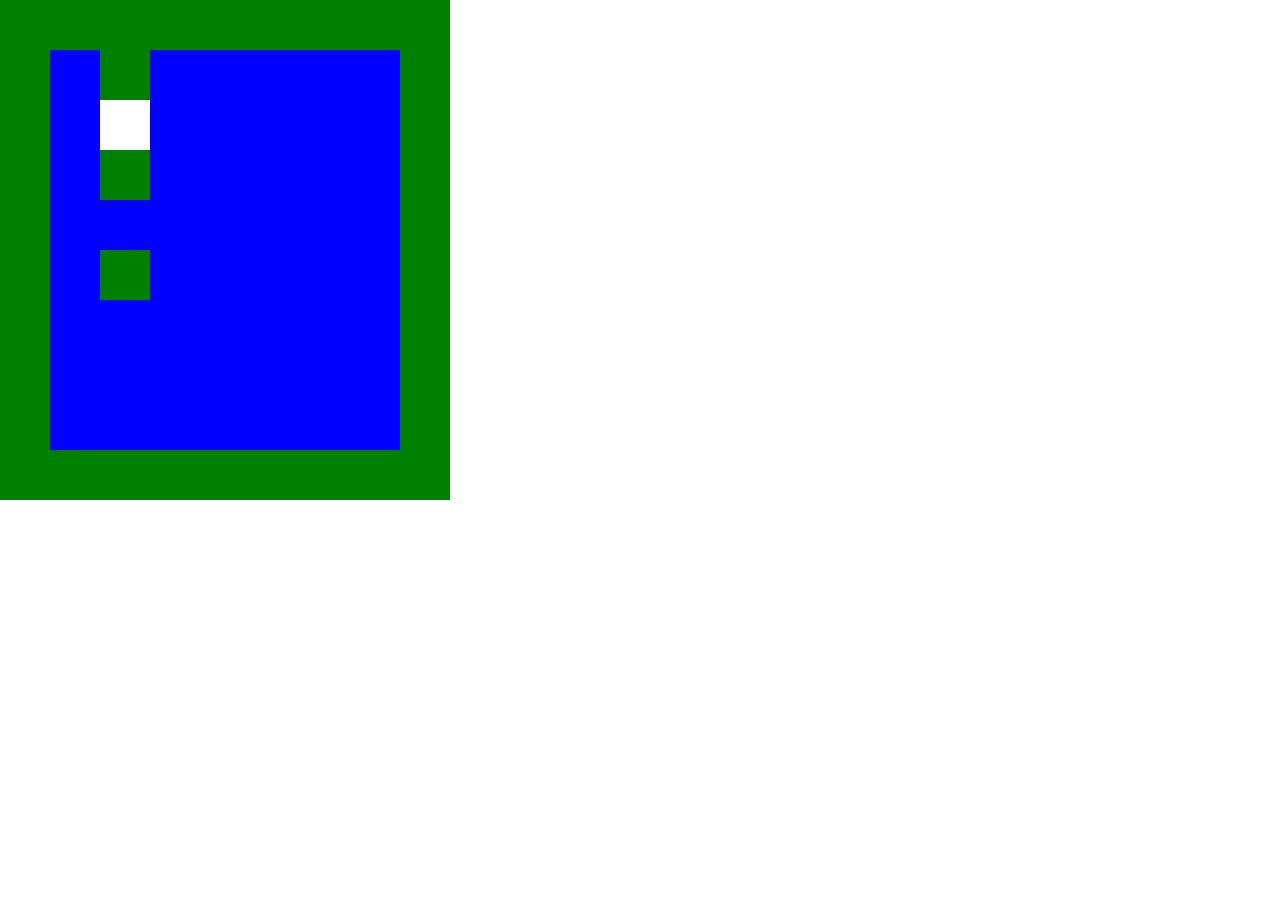
==== docs/index.html @ 9d81ee08 "created pacman base" ====
<!DOCTYPE html>
<html lang="en">
  <head>
    <meta charset="UTF-8" />
    <meta http-equiv="X-UA-Compatible" content="IE=edge" />
    <meta name="viewport" content="width=device-width, initial-scale=1.0" />
    <title>Pacman</title>
    <link rel="stylesheet" href="./index.css" />
  </head>
  <body>
    <div
      id="fps"
      style="position: absolute; color: black; top: 0; right: 0"
    ></div>
    <div id="canvas"></div>
    <script src="./classes.js"></script>
    <script src="./index.js"></script>
  </body>
</html>
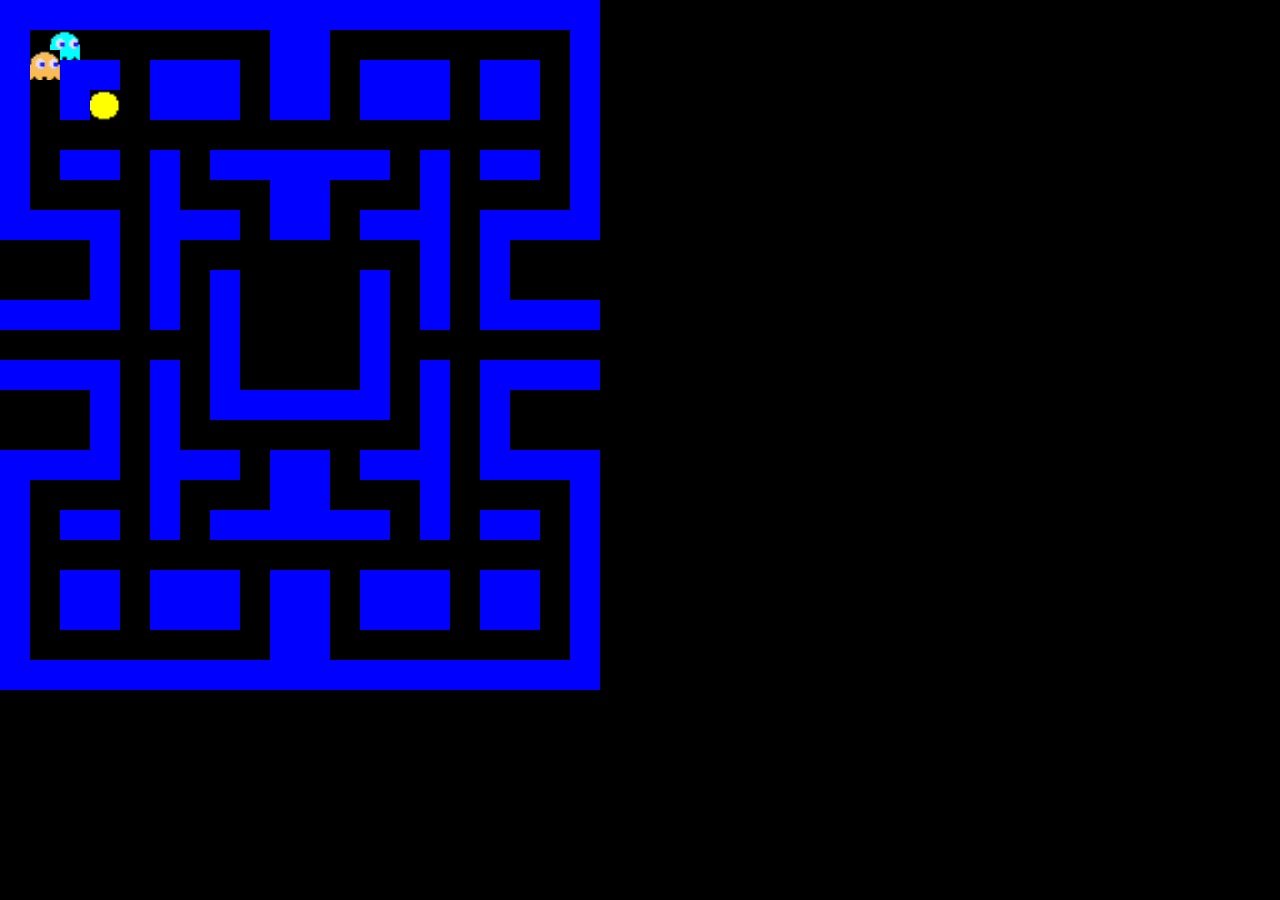
==== commit efdbfbdd: "made code splitting and refactoring added animations to player and ghosts" ====
--- a/docs/index.html
+++ b/docs/index.html
@@ -8,12 +8,12 @@
     <link rel="stylesheet" href="./index.css" />
   </head>
   <body>
-    <div
-      id="fps"
-      style="position: absolute; color: black; top: 0; right: 0"
-    ></div>
     <div id="canvas"></div>
-    <script src="./classes.js"></script>
+    <script src="./entity.js"></script>
+    <script src="./player.js"></script>
+    <script src="./ghost.js"></script>
+    <script src="./controller.js"></script>
+    <script src="./game.js"></script>
     <script src="./index.js"></script>
   </body>
 </html>
--- a/docs/index.css
+++ b/docs/index.css
@@ -0,0 +1,290 @@
+html,
+body {
+  width: 100%;
+  height: 100%;
+  padding: 0;
+  margin: 0;
+  background-color: black;
+}
+
+#player {
+  overflow: hidden;
+  object-fit: contain;
+  pointer-events: none;
+  user-select: none;
+}
+
+#player img {
+  height: 1100%;
+  width: 1700%;
+  transform: translate(-16%, 0);
+}
+
+#player.animate > img {
+  animation: player-walk 0.7s steps(3) infinite;
+}
+
+#player.walk-up {
+  transform: rotate(-90deg);
+}
+
+#player.walk-down {
+  transform: rotate(90deg);
+}
+
+#player.walk-left {
+  transform: rotate(180deg);
+}
+@keyframes player-walk {
+  from {
+    transform: translate(-1%, 0);
+  }
+  to {
+    transform: translate(-23%, 0);
+  }
+}
+
+#player.die {
+  animation: player-die 1.7s steps(12) infinite;
+  transform: rotate(0deg);
+}
+@keyframes player-die {
+  from {
+    transform: translate(-16%, 0);
+  }
+  to {
+    transform: translate(-100%, 0);
+  }
+}
+
+#blinky {
+  overflow: hidden;
+  object-fit: contain;
+  pointer-events: none;
+  user-select: none;
+}
+
+#blinky img {
+  height: 1100%;
+  width: 1700%;
+  transform: translate(-2%, -40%);
+}
+
+#blinky.walk-right > img {
+  animation: blinky-walk-right 0.7s steps(2) infinite;
+}
+@keyframes blinky-walk-right {
+  from {
+    transform: translate(-2%, -40%);
+  }
+  to {
+    transform: translate(-16%, -40%);
+  }
+}
+#blinky.walk-left > img {
+  animation: blinky-walk-left 0.7s steps(2) infinite;
+}
+@keyframes blinky-walk-left {
+  from {
+    transform: translate(-16%, -40%);
+  }
+  to {
+    transform: translate(-30%, -40%);
+  }
+}
+#blinky.walk-up > img {
+  animation: blinky-walk-up 0.7s steps(2) infinite;
+}
+@keyframes blinky-walk-up {
+  from {
+    transform: translate(-30%, -40%);
+  }
+  to {
+    transform: translate(-44%, -40%);
+  }
+}
+#blinky.walk-down > img {
+  animation: blinky-walk-down 0.7s steps(2) infinite;
+}
+@keyframes blinky-walk-down {
+  from {
+    transform: translate(-44%, -40%);
+  }
+  to {
+    transform: translate(-58%, -40%);
+  }
+}
+
+#pinky {
+  overflow: hidden;
+  object-fit: contain;
+  pointer-events: none;
+  user-select: none;
+}
+
+#pinky img {
+  height: 1100%;
+  width: 1700%;
+  transform: translate(-2%, -50%);
+}
+
+#pinky.walk-right > img {
+  animation: pinky-walk-right 0.7s steps(2) infinite;
+}
+@keyframes pinky-walk-right {
+  from {
+    transform: translate(-2%, -50%);
+  }
+  to {
+    transform: translate(-16%, -50%);
+  }
+}
+#pinky.walk-left > img {
+  animation: pinky-walk-left 0.7s steps(2) infinite;
+}
+@keyframes pinky-walk-left {
+  from {
+    transform: translate(-16%, -50%);
+  }
+  to {
+    transform: translate(-30%, -50%);
+  }
+}
+#pinky.walk-up > img {
+  animation: pinky-walk-up 0.7s steps(2) infinite;
+}
+@keyframes pinky-walk-up {
+  from {
+    transform: translate(-30%, -50%);
+  }
+  to {
+    transform: translate(-44%, -50%);
+  }
+}
+#pinky.walk-down > img {
+  animation: pinky-walk-down 0.7s steps(2) infinite;
+}
+@keyframes pinky-walk-down {
+  from {
+    transform: translate(-44%, -50%);
+  }
+  to {
+    transform: translate(-58%, -50%);
+  }
+}
+
+#inky {
+  overflow: hidden;
+  object-fit: contain;
+  pointer-events: none;
+  user-select: none;
+}
+
+#inky img {
+  height: 1100%;
+  width: 1700%;
+  transform: translate(-2%, -60%);
+}
+
+#inky.walk-right > img {
+  animation: inky-walk-right 0.7s steps(2) infinite;
+}
+@keyframes inky-walk-right {
+  from {
+    transform: translate(-2%, -60%);
+  }
+  to {
+    transform: translate(-16%, -60%);
+  }
+}
+#inky.walk-left > img {
+  animation: inky-walk-left 0.7s steps(2) infinite;
+}
+@keyframes inky-walk-left {
+  from {
+    transform: translate(-16%, -60%);
+  }
+  to {
+    transform: translate(-30%, -60%);
+  }
+}
+#inky.walk-up > img {
+  animation: inky-walk-up 0.7s steps(2) infinite;
+}
+@keyframes inky-walk-up {
+  from {
+    transform: translate(-30%, -60%);
+  }
+  to {
+    transform: translate(-44%, -60%);
+  }
+}
+#inky.walk-down > img {
+  animation: inky-walk-down 0.7s steps(2) infinite;
+}
+@keyframes inky-walk-down {
+  from {
+    transform: translate(-44%, -60%);
+  }
+  to {
+    transform: translate(-58%, -60%);
+  }
+}
+
+#clyde {
+  overflow: hidden;
+  object-fit: contain;
+  pointer-events: none;
+  user-select: none;
+}
+
+#clyde img {
+  height: 1100%;
+  width: 1700%;
+  transform: translate(-2%, -70%);
+}
+
+#clyde.walk-right > img {
+  animation: clyde-walk-right 0.7s steps(2) infinite;
+}
+@keyframes clyde-walk-right {
+  from {
+    transform: translate(-2%, -70%);
+  }
+  to {
+    transform: translate(-16%, -70%);
+  }
+}
+#clyde.walk-left > img {
+  animation: clyde-walk-left 0.7s steps(2) infinite;
+}
+@keyframes clyde-walk-left {
+  from {
+    transform: translate(-16%, -70%);
+  }
+  to {
+    transform: translate(-30%, -70%);
+  }
+}
+#clyde.walk-up > img {
+  animation: clyde-walk-up 0.7s steps(2) infinite;
+}
+@keyframes clyde-walk-up {
+  from {
+    transform: translate(-30%, -70%);
+  }
+  to {
+    transform: translate(-44%, -70%);
+  }
+}
+#clyde.walk-down > img {
+  animation: clyde-walk-down 0.7s steps(2) infinite;
+}
+@keyframes clyde-walk-down {
+  from {
+    transform: translate(-44%, -70%);
+  }
+  to {
+    transform: translate(-58%, -70%);
+  }
+}
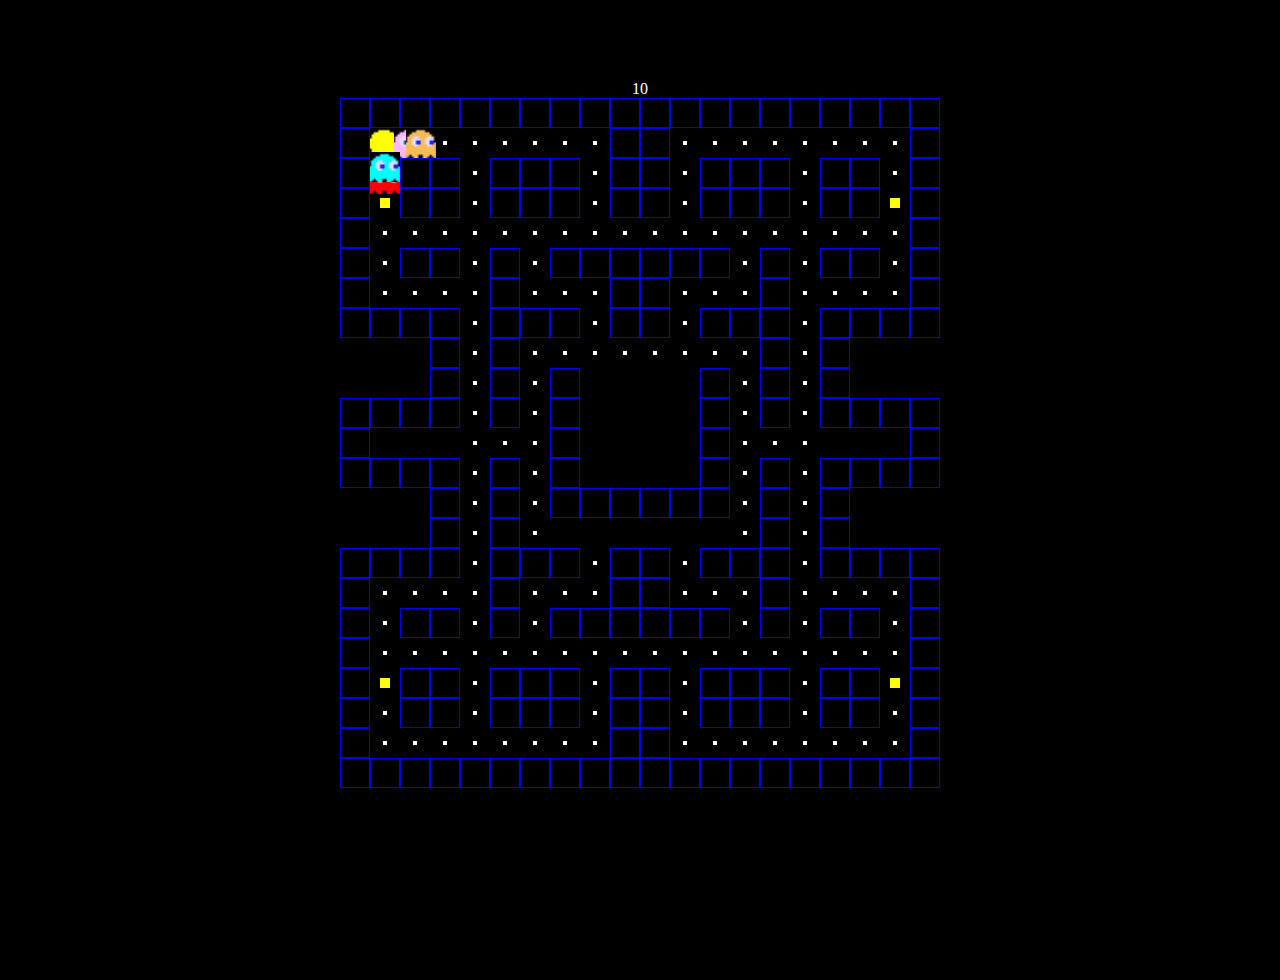
==== commit 888dfc88: "pacman now can eat created game events listener extracted collision conditions to functions" ====
--- a/docs/index.html
+++ b/docs/index.html
@@ -8,11 +8,15 @@
     <link rel="stylesheet" href="./index.css" />
   </head>
   <body>
-    <div id="canvas"></div>
+    <div id="game-area">
+      <div id="score"></div>
+      <div id="canvas"></div>
+    </div>
     <script src="./entity.js"></script>
     <script src="./player.js"></script>
     <script src="./ghost.js"></script>
     <script src="./controller.js"></script>
+    <script src="./tile.js"></script>
     <script src="./game.js"></script>
     <script src="./index.js"></script>
   </body>
--- a/docs/index.css
+++ b/docs/index.css
@@ -7,6 +7,27 @@
   background-color: black;
 }
 
+#game-area {
+  display: flex;
+  justify-content: center;
+  align-items: center;
+  flex-direction: column;
+  flex-wrap: wrap;
+  margin-top: 5rem;
+}
+
+#canvas {
+  position: relative;
+}
+
+#score {
+  color: white;
+}
+
+.game-map {
+  display: grid;
+}
+
 #player {
   overflow: hidden;
   object-fit: contain;
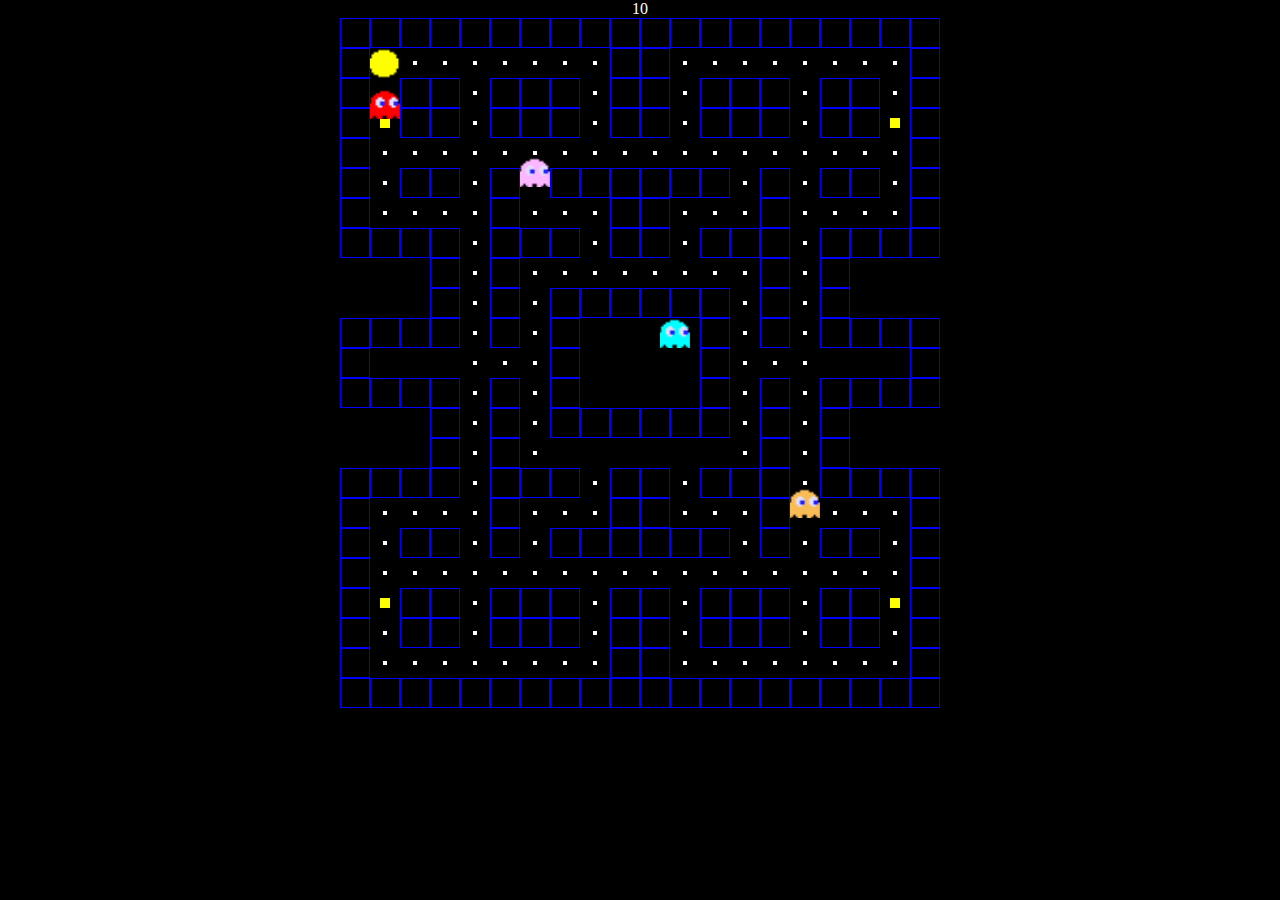
==== commit 34e6a0ec: "implemented ghosts ai made countless code improvements" ====
--- a/docs/index.html
+++ b/docs/index.html
@@ -12,12 +12,6 @@
       <div id="score"></div>
       <div id="canvas"></div>
     </div>
-    <script src="./entity.js"></script>
-    <script src="./player.js"></script>
-    <script src="./ghost.js"></script>
-    <script src="./controller.js"></script>
-    <script src="./tile.js"></script>
-    <script src="./game.js"></script>
-    <script src="./index.js"></script>
+    <script src="./index.js" type="module"></script>
   </body>
 </html>
--- a/docs/index.css
+++ b/docs/index.css
@@ -13,7 +13,6 @@
   align-items: center;
   flex-direction: column;
   flex-wrap: wrap;
-  margin-top: 5rem;
 }
 
 #canvas {
